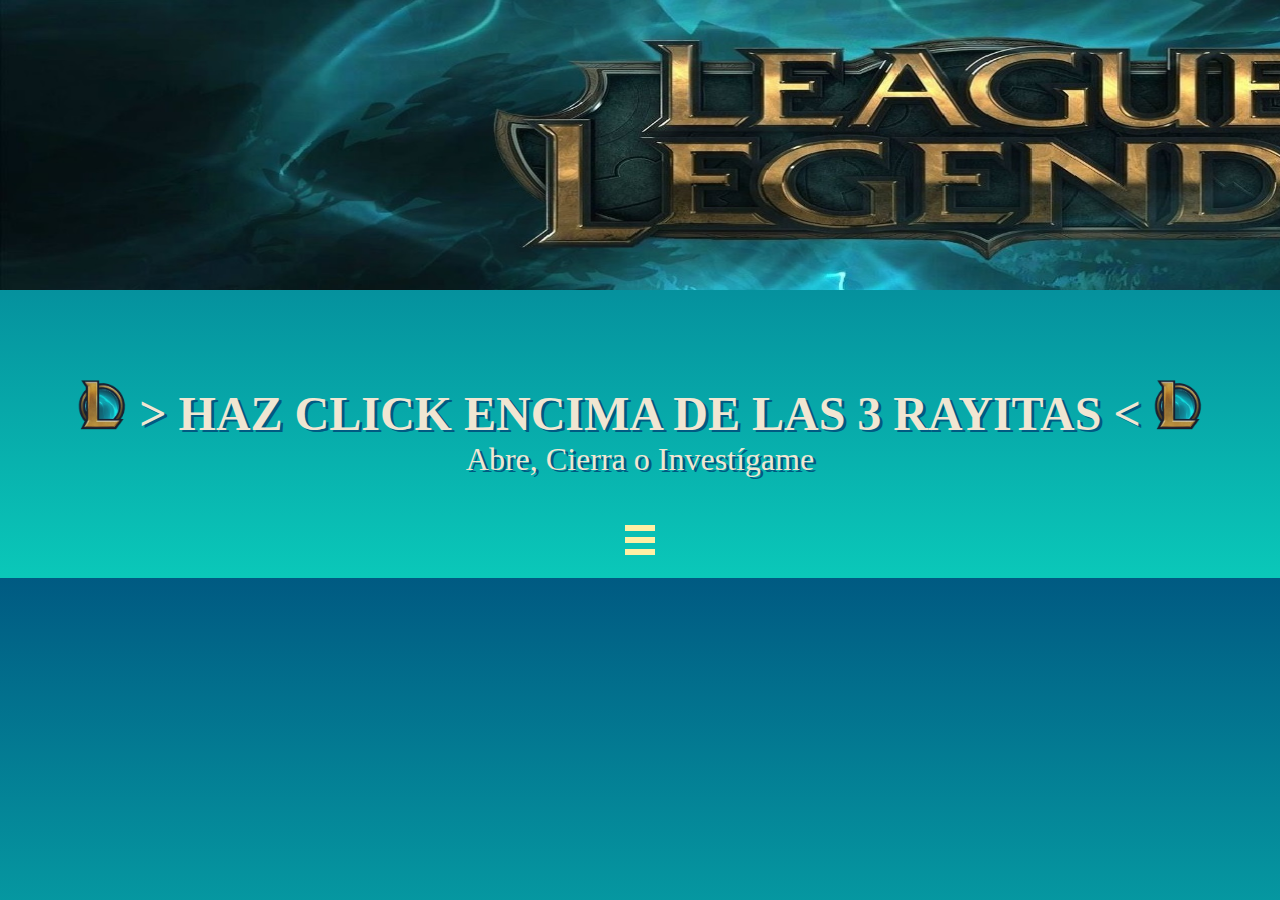
==== index.html @ 30242793 "subida web" ====
<!DOCTYPE html>
<html lang="es" >
<head>
  <meta charset="UTF-8">
  <meta name="viewport" content="width=device-width, initial-scale=1.0">
  <title>League of Legends</title>
  <link rel="stylesheet" href="Styles/styleI.css">
  <link rel="icon" href="./Imagenes/League_of_legends_logo.webp">

</head>
<body>
  <!-- Francis, sé que no hemos dado javascript pero he cogido el código de una página que usted nos puso para el menú :) -->
  <header>
    <img class="imagen2" src="./Imagenes/League-of-Legends-Logo2.jpg">
  </header>
  <div class=click>
  <h1> <img class="imagen" src="./Imagenes/League_of_legends_logo.webp"> > Haz Click encima de las 3 rayitas < <img class="imagen" src="./Imagenes/League_of_legends_logo.webp"> </h1>
    <p class="parr1">Abre, Cierra o  Investígame</p>
    </div>
<div class="navigation">
  <button id="sized" class="menu">
    <span></span>        
  </button>
    <div id="myModal" class="modal">
      <div class="modal-content animated           zoomIn">
      <div class="modal-header">
         <span class="close">Pulsa aquí para cerrar <img src="./Imagenes/peppo-peepo.gif" > </span>
     </div>
        
    <div class="modal-body nav">
      <div class="gif">
        <img src="./Imagenes/league-of-legends-riot-games.gif" >
      </div>
       <ul>
         <li><a href="Formularios.html">Formularios</a></li>
         <li><a href="Lineas.html">Líneas</a></li>
         <li><a href="Personajes.html">Personajes</a></li>
         <li><a href="Canciones.html">Canciones</a></li>
        </ul>
      </div>
      <div class="modal-footer">
        <hr>
        <p>
        <strong>Bienvenidos a mi página web </strong></br></br>
        <b><a href="mailto:aroaarcooo@gmail.com">Para contactar conmigo (Púlseme)</a>
        </b>
        </p>
      </div>
    </div>
  </div>

</body>
<!-- SCRIPT -->
  <script  src="./js/javascript.js"></script>

</body>
</html>
---- Styles/styleI.css ----
*{
    margin: 0;
    padding: 0;
}
@font-face {
    font-family: fino;
    src: url(/Font/BeaufortforLOL-Medium.otf);
}
body {
    position:relative;
    text-align: center;
    -webkit-font-smoothing: antialiased;
    color: #f0e6d2;
    background-image: linear-gradient(#005a82, #0ac8b9);
}

.click{
  display: block;
  margin-top: 10%;
}
.parr1{
    font-size: 2em;
    text-shadow: 3px 2px #005a82;
    
}

h1 {
  font-size: 3em;
  font-weight: 800;
  text-transform: uppercase;
  text-shadow: 3px 2px #005a82;
  margin: 0;
}

.container>p {
  font-size: 1em;
  text-transform: uppercase;
  margin: 0;
}

[href] {
    color: #fc663b;
    text-decoration: none;
    font-size: inherit;
}

hr {
    display: block;
    -webkit-margin-before: 0.5em;
    -webkit-margin-after: 0.5em;
    -webkit-margin-start: auto;
    -webkit-margin-end: auto;
    border-style: inset;
    border-width: 1px;
    width: 50px;
}

/*Burger-Menu*/

.menu {
    position: relative;
    width: 30px;
    height: 30px;
    margin: 25px;
}
.menu span {
    margin: 0 auto;
    position: relative;
    top: 12px;
}

.menu span:before, .menu span:after {
    position: absolute;
    content: '';
}
.menu span, .menu span:before, .menu span:after {
    width: 30px;
    height: 6px;
    background-color: #FFF0A5;
    display: block;
}
.menu span:before {
    margin-top: -12px;
}
.menu span:after {
    margin-top: 12px;
}

/*Fake-Trigger*/
#sized {
    width:60px;
    height:50px;
    color:transparent;
    background-color: transparent;
    border: transparent;
}

/*Modal-Box*/
.modal {
    display: none;
    position: fixed;
    z-index: 1;
    padding:0.5%;
    left: 0;
    top: 0;
    width: 100%; 
    height: 100%;
    overflow: auto;
}

.modal-content {
    position: relative;
    margin: auto;
    padding: 0;
    width: 100%;
    height: 98vh;
    box-shadow: 0 4px 8px 0 rgba(0,0,0,0.2),0 6px 20px 0 rgba(0,0,0,0.19);
    -webkit-animation-name: animatetop;
    -webkit-animation-duration: 0.4s;
    animation-name: animatetop;
    animation-duration: 0.4s;
    background-color: #fdd1ae;
}

.modal-header {
    padding: 2px 16px;
    background-color: #fdd1ae;
    border-bottom: none;
    height:35vh;
}

.modal-body {
    padding: 2px 16px;
    background-color: #fdd1ae;
}

.modal-footer {
    padding: 2px 16px;
    background-color: #fdd1ae;
    color: black;
    border-top: none;
    text-align: center;
}

.modal-footer hr {
    margin-top: 20vh;
}

.modal-footer>p {
  color: #fc663b;
}

.modal-footer h3 {
    text-transform: none;
    font-size:4vh;

}

.close {
    font-family: fino;
    color: #fc663b;
    text-decoration: underline;
    float: left;
    font-size: 2em;
    font-weight: bold;
    opacity: 1;
}

.close:hover,
.close:focus {
    color: #B64926;
    text-decoration: none;
    cursor: pointer;
}

@-webkit-keyframes zoomIn {
    from {
        opacity: 0;
        -webkit-transform: scale3d(.3, .3, .3);
        transform: scale3d(.3, .3, .3);
    }

    50% {
        opacity: 1;
    }
}

.zoomIn {
    -webkit-animation-name: zoomIn;
    animation-name: zoomIn;
}

.animated {
    -webkit-animation-duration: .3s;
    animation-duration: .3s;
    -webkit-animation-fill-mode: both;
    animation-fill-mode: both;
}


/*Navigation Inner Styling*/

.nav ul li a:hover{
    text-decoration: none;
    color: #B64926;
    border: dashed 4px rgb(0, 0, 0);
    
}

.nav ul li a{
    padding:1em;
    text-transform: uppercase;
    font-weight: 700;
    font: size 70%;
    letter-spacing: -0.05em;
}

.nav ul li{
    display: inline-block;
    font-size: 1.8em;
}

.nav ul{
    clear: both;
    width: 100%;
    text-align: center;
}

/*Mobile Optimization*/
/* Portrait Tablet to Landscape and Desktop */
@media (min-width:768px) and (max-width:979px) {

    .nav ul li{
        display: block;
        height: 45px;
    }

    .nav ul {
        clear: both;
        width: 100%;
        text-align: center;
        padding: 0;
    }

    .nav ul li a {
        padding: 0;
        text-transform: uppercase;
        font-weight: 700;
        font-size: 6vw;
        letter-spacing: -0.05em;
    }
}

/* Landscape-Phone to Portrait Tablet*/
@media (max-width:767px) {
  
    .nav ul li{
        display: block;
        height:38px;
    }

    .nav ul {
        clear: both;
        width: 100%;
        text-align: center;
        padding: 0;
    }

    .nav ul li a {
        padding: 0;
        text-transform: uppercase;
        font-weight: 700;
        font-size: 6vw;
        letter-spacing: -0.05em;
    }
}
  
  /*Landscape-Phone Downwards*/
  @media (max-width: 480px) {

        .nav ul li{
            display: block;
            height:38px;
        }

        .nav ul {
            clear: both;
            width: 100%;
            text-align: center;
            padding: 0;
        }

        .nav ul li a {
            padding: 0;
            text-transform: uppercase;
            font-weight: 700;
            font-size: 10vw;
            letter-spacing: -0.05em;
        }

  }
  .imagen:hover {
    -webkit-transform: rotateY(180deg);
    -webkit-transform-style: preserve-3d;
    transform: rotateY(180deg);
    transform-style: preserve-3d;
}
.imagen {
    width: 50px;
    height: 50px;
}
.imagen2 {
    width: 1930px;
    height: 290px;
}
header {
    height: 28vh;
}
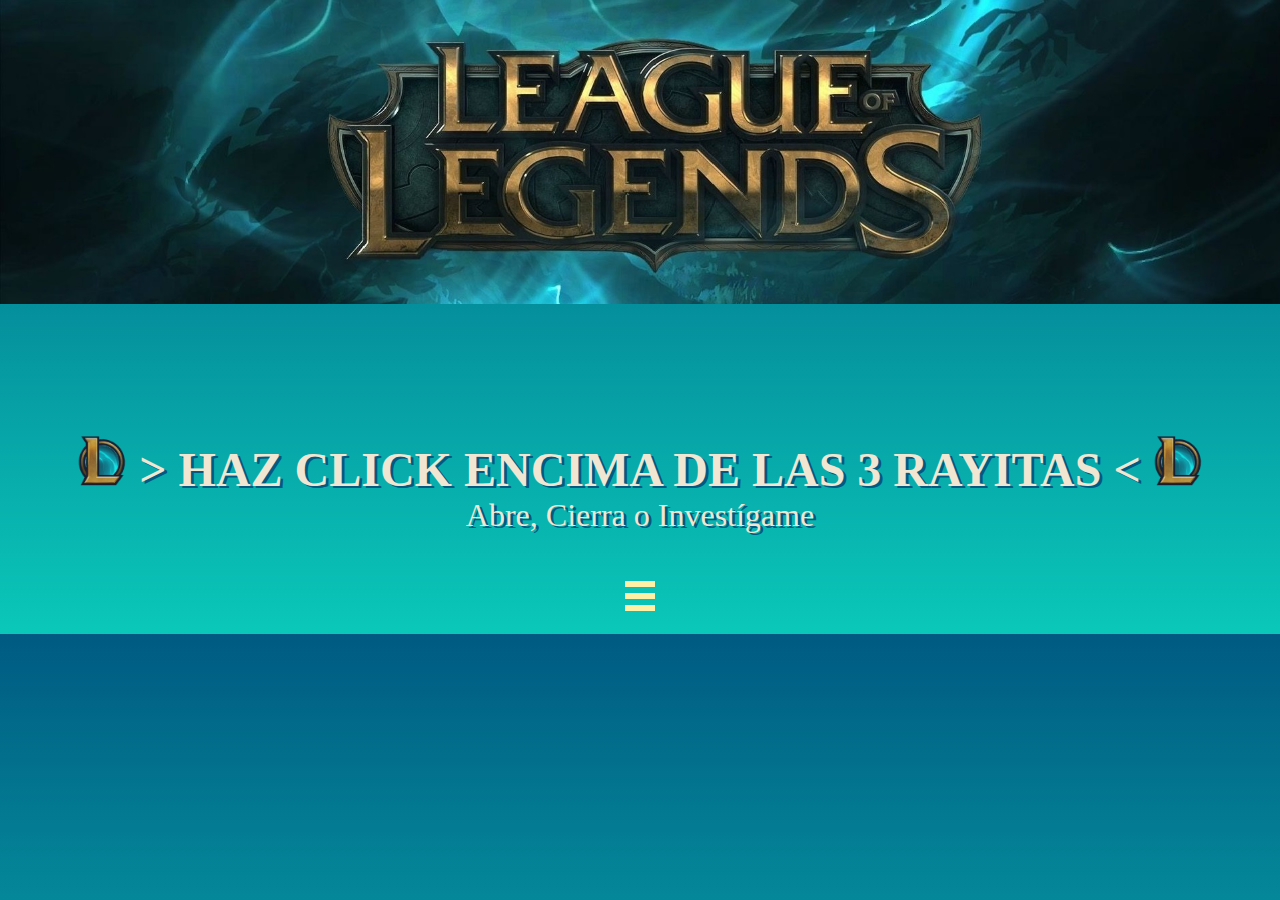
==== commit e8259267: "comprobacion" ====
--- a/index.html
+++ b/index.html
@@ -13,10 +13,15 @@
   <header>
     <img class="imagen2" src="./Imagenes/League-of-Legends-Logo2.jpg">
   </header>
+
   <div class=click>
-  <h1> <img class="imagen" src="./Imagenes/League_of_legends_logo.webp"> > Haz Click encima de las 3 rayitas < <img class="imagen" src="./Imagenes/League_of_legends_logo.webp"> </h1>
+    <h1> 
+      <img class="imagen" src="./Imagenes/League_of_legends_logo.webp"> > Haz Click encima de las 3 rayitas < 
+      <img class="imagen" src="./Imagenes/League_of_legends_logo.webp"> 
+    </h1>
     <p class="parr1">Abre, Cierra o  Investígame</p>
-    </div>
+  </div>
+  
 <div class="navigation">
   <button id="sized" class="menu">
     <span></span>        
@@ -32,10 +37,10 @@
         <img src="./Imagenes/league-of-legends-riot-games.gif" >
       </div>
        <ul>
-         <li><a href="Formularios.html">Formularios</a></li>
-         <li><a href="Lineas.html">Líneas</a></li>
-         <li><a href="Personajes.html">Personajes</a></li>
-         <li><a href="Canciones.html">Canciones</a></li>
+         <li><a href="./Formularios.html">Formularios</a></li>
+         <li><a href="./Lineas.html">Líneas</a></li>
+         <li><a href="./Personajes.html">Personajes</a></li>
+         <li><a href="./Canciones.html">Canciones</a></li>
         </ul>
       </div>
       <div class="modal-footer">
--- a/Styles/styleI.css
+++ b/Styles/styleI.css
@@ -2,22 +2,40 @@
     margin: 0;
     padding: 0;
 }
+
 @font-face {
     font-family: fino;
     src: url(/Font/BeaufortforLOL-Medium.otf);
 }
+
 body {
-    position:relative;
+    display: flex;
+    flex-direction: column;
+    height: 100%;
+    width: 100%;  
     text-align: center;
-    -webkit-font-smoothing: antialiased;
     color: #f0e6d2;
     background-image: linear-gradient(#005a82, #0ac8b9);
 }
 
-.click{
-  display: block;
-  margin-top: 10%;
-}
+header {
+    height: 35%;
+    width: 100%;
+}
+
+.imagen2 {
+    width: 100%;
+    height: 100%;
+}
+
+.click {
+    height: 45%;
+    width: 100%;
+    margin-top: 10%;
+}
+
+
+
 .parr1{
     font-size: 2em;
     text-shadow: 3px 2px #005a82;
@@ -309,10 +327,11 @@
     width: 50px;
     height: 50px;
 }
-.imagen2 {
-    width: 1930px;
-    height: 290px;
-}
-header {
-    height: 28vh;
-}
+
+@media screen and (max-width: 480px) {
+    .click {
+       font-size: 40%%;
+    }
+}
+
+
